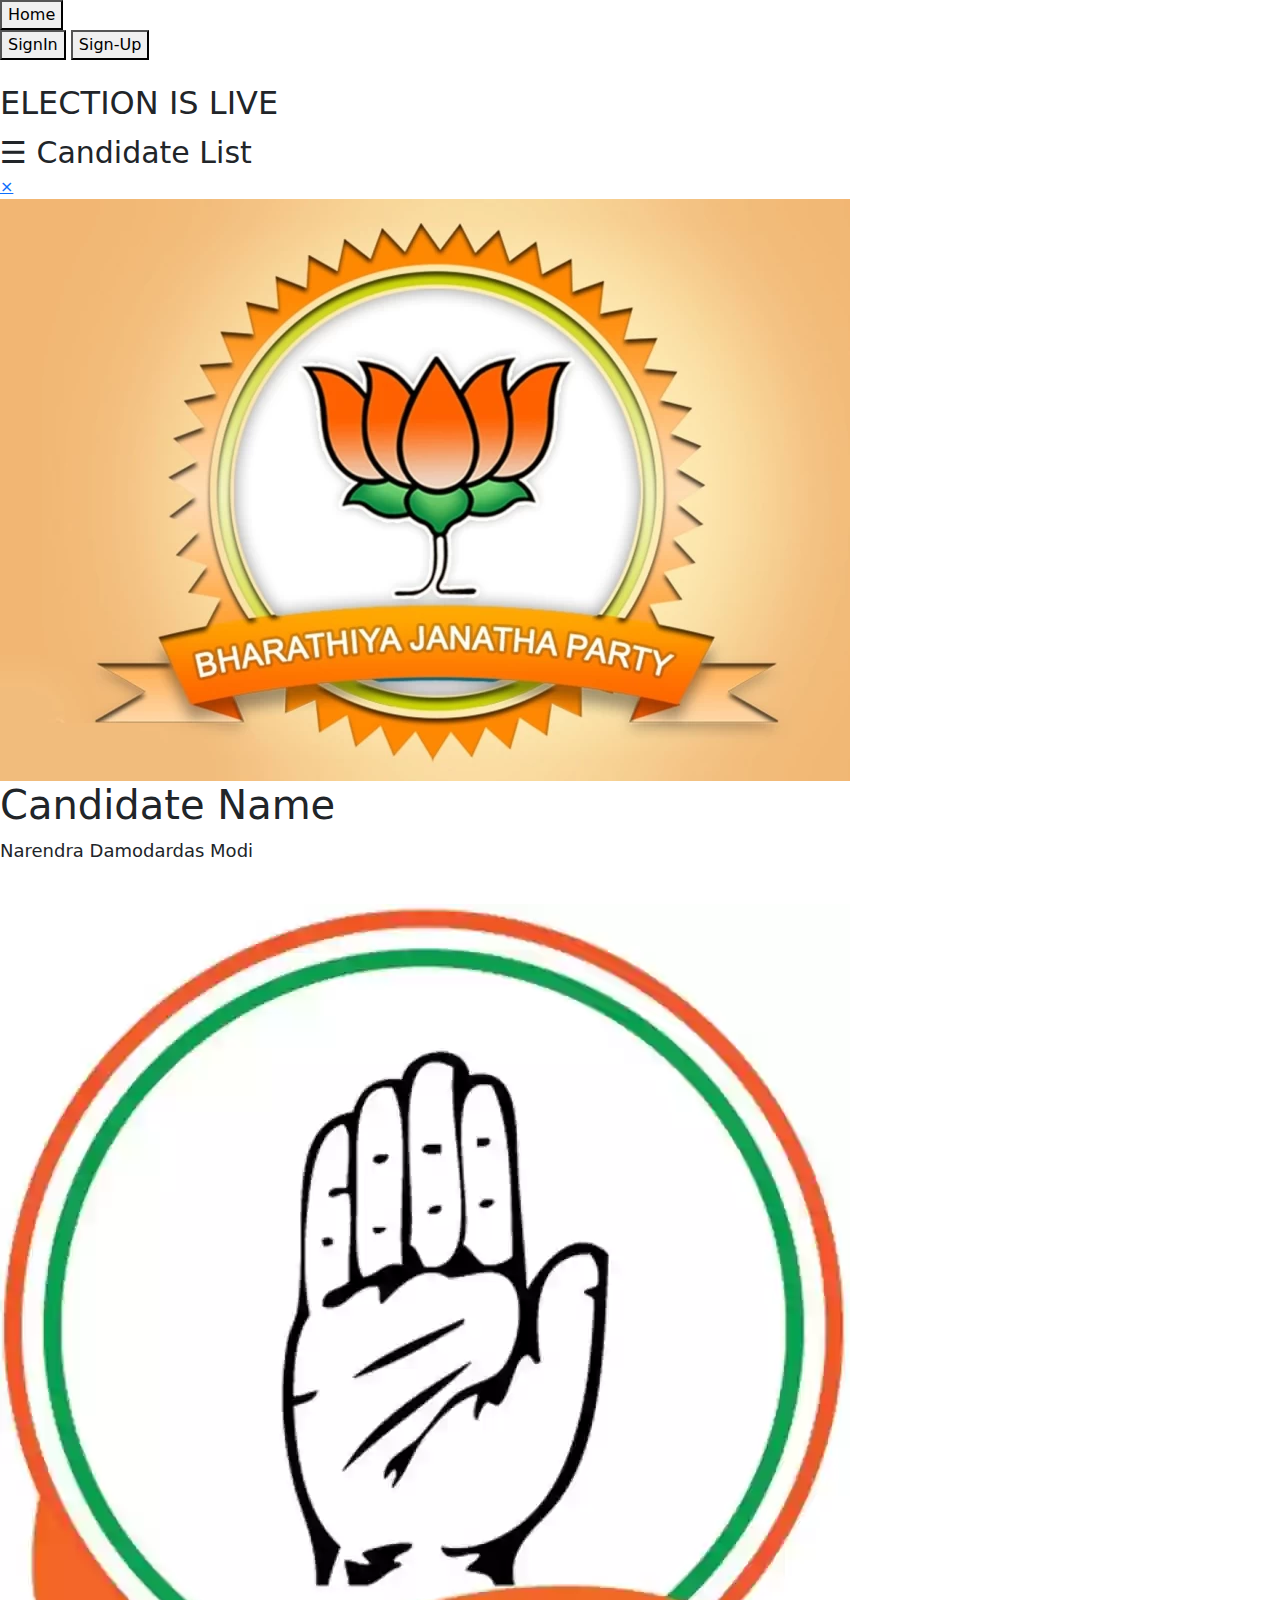
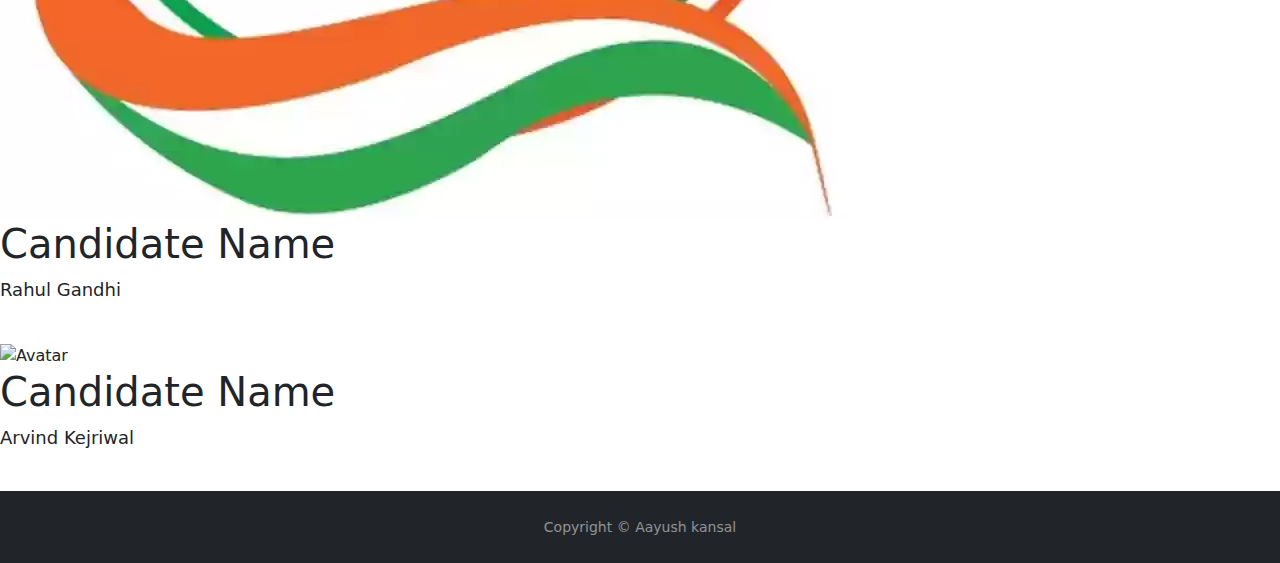
==== home.html @ 4eccc831 "signup fixed" ====
<!DOCTYPE html>
<html lang="en">

<head>
    <meta charset="UTF-8">
    <meta name="viewport" content="width=device-width, initial-scale=1.0">

    <link rel="preconnect" href="https://fonts.googleapis.com">
    <link rel="preconnect" href="https://fonts.gstatic.com" crossorigin>
    <link href="https://fonts.googleapis.com/css2?family=Jersey+25+Charted&display=swap" rel="stylesheet">

    <link rel="stylesheet" href="./CSS/home.css">
    <link href="https://cdn.jsdelivr.net/npm/bootstrap@5.3.3/dist/css/bootstrap.min.css" rel="stylesheet"
        integrity="sha384-QWTKZyjpPEjISv5WaRU9OFeRpok6YctnYmDr5pNlyT2bRjXh0JMhjY6hW+ALEwIH" crossorigin="anonymous">
    <script src="https://cdn.jsdelivr.net/npm/bootstrap@5.3.3/dist/js/bootstrap.bundle.min.js"
        integrity="sha384-YvpcrYf0tY3lHB60NNkmXc5s9fDVZLESaAA55NDzOxhy9GkcIdslK1eN7N6jIeHz"
        crossorigin="anonymous"></script>
    <title>Online Voting System</title>

</head>

<body class="d-flex flex-column">

    <div id="headersection">
        <button id="homebtn" onclick="homepage()">Home</button>
        <div id="signin-up">
            <button id="signin" onclick="signin()"> <span>SignIn</span> </button>
            <button id="signup" onclick="signUp()"> <span>Sign-Up</span> </button>
        </div>
    </div>
    <br>
    <div id="livearea">
        <h2 id="live">ELECTION IS LIVE</h2>
    </div>

    <span style="font-size:30px;cursor:pointer" onclick="openNav()">&#9776; Candidate List</span>

    <!-- CODE FOR DROPDOWN LIDY OF CANDIDATES -->
    <div id="myNav" class="overlay">
        <a href="javascript:void(0)" class="closebtn" onclick="closeNav()">&times;</a>
        <div class="overlay-content">

            <div id="bodysection">
                <div class="flip-card" id="coloumn">
                    <div class="flip-card-inner">

                        <div class="flip-card-front">
                            <img src="./images/bjp.jpeg" alt="Avatar" id="partyimg">
                        </div>
                        <div class="flip-card-back">
                            <h1>Candidate Name</h1>
                            <p style="font-size: large;">Narendra Damodardas Modi</p>
                            <img src="./images/narendra modi ji.jpg" alt="" id="candidateimg">
                        </div>
                    </div>
                </div>

                <div class="flip-card" id="coloumn">
                    <div class="flip-card-inner">
                        <div class="flip-card-front">
                            <img src="./images/congress.jpg" alt="Avatar" id="partyimg">
                        </div>
                        <div class="flip-card-back">
                            <h1>Candidate Name</h1>
                            <p style="font-size: large;">Rahul Gandhi</p>
                            <img src="./images/rahul gandhi.jpeg" alt="" id="candidateimg">
                        </div>
                    </div>
                </div>

                <div class="flip-card" id="coloumn">
                    <div class="flip-card-inner">
                        <div class="flip-card-front">
                            <img src="./images/aap.jpeg" alt="Avatar" id="partyimg">
                        </div>
                        <div class="flip-card-back">
                            <h1>Candidate Name</h1>
                            <p style="font-size: large;">Arvind Kejriwal</p>
                            <img src="./images/Arvind kejriwal.jpg" alt="" id="candidateimg">
                        </div>
                    </div>
                </div>

            </div>
        </div>
    </div>

    <div id="page-content">
    </div>
    <footer id="sticky-footer" class="flex-shrink-0 py-4 bg-dark text-white-50">
        <div class="container text-center">
            <small>Copyright &copy; Aayush kansal</small>
        </div>
    </footer>


    <script>

        function homepage() {
            window.location = "home.html"
        }

        function signin() {
            document.cookie = "<?php echo session_name(); ?>=; expires=Thu, 01 Jan 1970 00:00:00 UTC; path=/;";
            window.location.replace("./Login.html");
        }

        function signUp() {
            window.location = "./Routes/registeration.html";
            // alert("button clicked");
        }

        function openNav() {
            document.getElementById("myNav").style.height = "100%";
        }

        function closeNav() {
            document.getElementById("myNav").style.height = "0%";
        }

    </script>
</body>

</html>
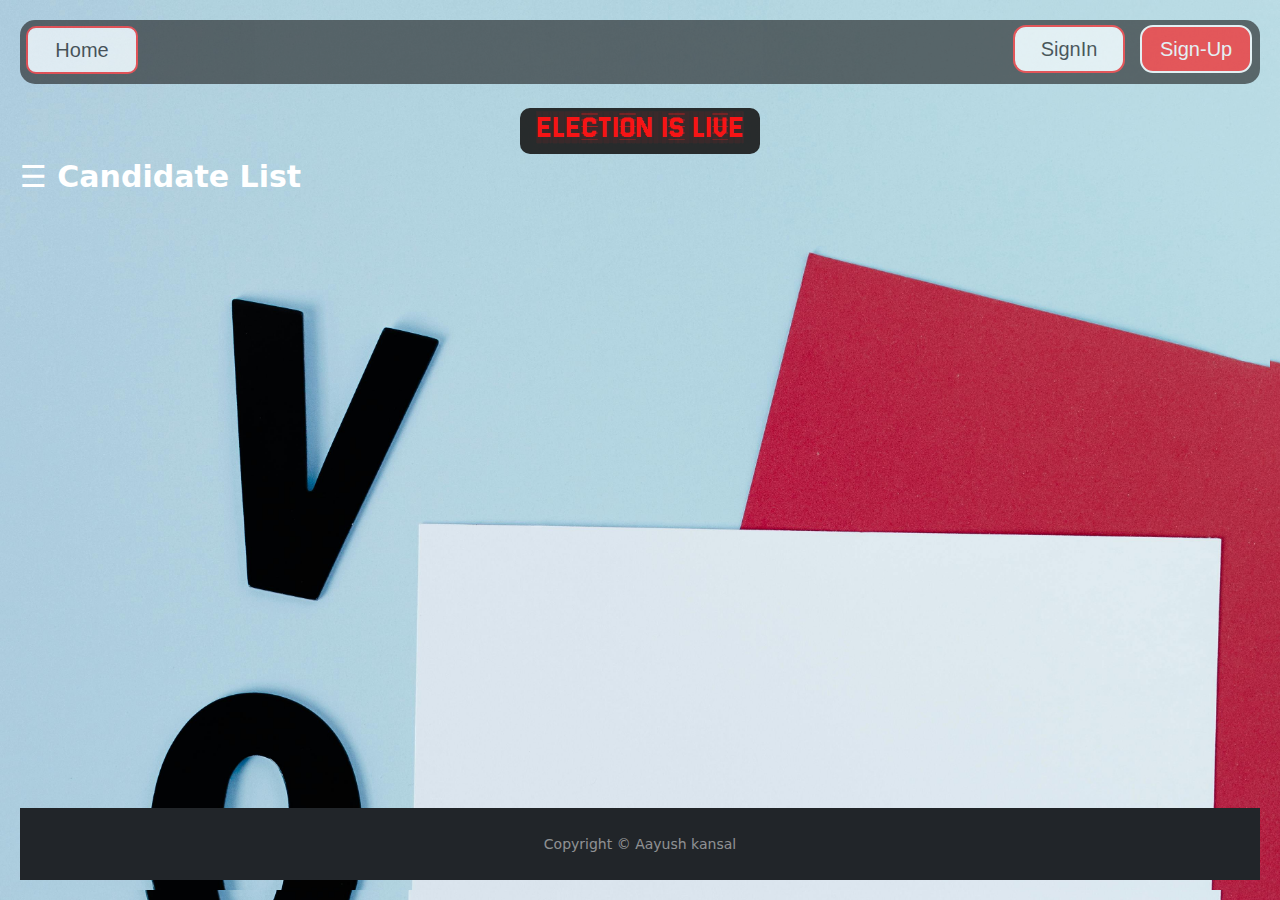
==== commit 8f56fd54: "chnage in password iin dahsboard and login page    also change in css  of login page and home page" ====
--- a/home.html
+++ b/home.html
@@ -33,7 +33,7 @@
         <h2 id="live">ELECTION IS LIVE</h2>
     </div>
 
-    <span style="font-size:30px;cursor:pointer" onclick="openNav()">&#9776; Candidate List</span>
+    <b><span style="font-size:30px;cursor:pointer;color: white;" onclick="openNav()">&#9776; Candidate List</span></b>
 
     <!-- CODE FOR DROPDOWN LIDY OF CANDIDATES -->
     <div id="myNav" class="overlay">
@@ -45,7 +45,7 @@
                     <div class="flip-card-inner">
 
                         <div class="flip-card-front">
-                            <img src="./images/bjp.jpeg" alt="Avatar" id="partyimg">
+                            <img src="./images/bjp.jpg" alt="Avatar" id="partyimg">
                         </div>
                         <div class="flip-card-back">
                             <h1>Candidate Name</h1>
--- a/CSS/home.css
+++ b/CSS/home.css
@@ -0,0 +1,245 @@
+html,body{
+    /* background: grey; */
+    /* background: linear-gradient(to right, #0062E6, #33AEFF); */
+    /* background-color: black ; */
+    /* background-image: linear-gradient(62deg, #8EC5FC 0%, #E0C3FC 100%); */
+    background-image: url(../images/img16.jpg);
+    background-size: cover;
+    /* background-repeat: ; */
+    /* background-size: cover; */
+    padding: 10px;
+    height: 100%;
+    
+}
+#bodysection{
+    display: flex;
+    gap: 170px;
+}
+
+#headersection{
+    background-color: #191919;
+/* #FF8A08 */
+    height: 4pc;
+    display: flex;
+    gap: 54pc;
+    border-radius: 15px;
+    opacity: 0.6;
+}
+#homebtn{
+    color: black;
+    /* #0d6efd */
+    font-size: 20px;
+    font-family: 'Trebuchet MS', 'Lucida Sans Unicode', 'Lucida Grande', 'Lucida Sans', Arial, sans-serif;
+    background-color: white;
+    border: 2px solid red;
+    /* #0961FA */
+    padding: 6px;
+    margin: 6px;
+    border-radius: 10px;
+    width: 7pc;
+    height: 3pc;
+}
+#homebtn:hover{
+    background-color: red;
+    /* #0961FA */
+    color: white;
+}
+#signin{
+    font-size: 20px;
+    font-family: 'Trebuchet MS', 'Lucida Sans Unicode', 'Lucida Grande', 'Lucida Sans', Arial, sans-serif;
+    background-color: white;
+    border: 2px solid red;
+    padding: 5px;
+    margin: 5px;
+    border-radius: 13px;
+    width: 7pc;
+    height: 3pc;
+}
+#signup{
+    font-size: 20px;
+    font-family: 'Trebuchet MS', 'Lucida Sans Unicode', 'Lucida Grande', 'Lucida Sans', Arial, sans-serif;
+    background-color:red;
+    /* #0d6efd */
+    color: white;
+    border: 2px solid white;
+    padding: 5px;
+    margin: 5px;
+    border-radius: 13px;
+    width: 7pc;
+    height: 3pc;
+}
+#signin span,
+#signup span
+{
+
+    cursor: pointer;
+    display: inline-block;
+    position: relative;
+    transition: 0.5s;
+}
+#signin span:after,
+#signup span:after 
+{
+    content: '\00bb';
+    position: absolute;
+    opacity: 0;
+    top: 0;
+    right: -20px;
+    transition: 0.5s;
+}
+#signin:hover span,
+#signup:hover span
+{
+    padding-right: 25px;
+}
+
+#signin:hover span:after,
+#signup:hover span:after 
+{
+    opacity: 1;
+    right: 0;
+}
+#partyimg{
+    width: 298.5px;
+    height: 300px;
+}
+#candidateimg{
+    width: 7pc;
+    height: 9pc;
+    border: 3px solid color-mix(in srgb-linear, red 70%, yellow 30%);
+    border-radius: 10px;
+}
+/* The flip card container - set the width and height to whatever you want. We have added the border property to demonstrate that the flip itself goes out of the box on hover (remove perspective if you don't want the 3D effect */
+.flip-card {
+    background-color: transparent;
+    width: 300px;
+    height: 300px;
+    border: 2px solid  black;
+    /* border: none; */
+    perspective: 1000px; 
+}
+  
+/* This container is needed to position the front and back side */
+.flip-card-inner {
+    position: relative;
+    width: 100%;
+    height: 100%;
+    text-align: center;
+    transition: transform 0.8s;
+    transform-style: preserve-3d;
+}
+  
+  /* Do an horizontal flip when you move the mouse over the flip box container */
+.flip-card:hover .flip-card-inner {
+    transform: rotatey(180deg);
+}
+  
+  /* Position the front and back side */
+.flip-card-front, .flip-card-back {
+    position: absolute;
+    width: 100%;
+    height: 100%;
+    -webkit-backface-visibility: hidden; /* Safari */
+    backface-visibility: hidden;
+}
+  
+  /* Style the front side (fallback if image is missing) */
+.flip-card-front {
+    background-color: #bbb;
+    color: black;
+}
+  
+  /* Style the back side */
+.flip-card-back {
+    background-color: dodgerblue;
+    color: white;
+    transform: rotateY(180deg);
+}
+#coloumn{
+    float: left;
+    gap: 10pc;
+    /* width: 25%; */
+    /* padding: 0 10px; */
+      
+}
+
+/* CSS FOR LIST OF CANDIDATES */
+
+.overlay {
+  height: 0%;
+  width: 100%;
+  position: fixed;
+  z-index: 1;
+  top: 0;
+  left: 0;
+  background-color: rgb(0, 0, 0);
+  background-color: rgba(0, 0, 0, 0.8);
+  overflow-y: hidden;
+  transition: 0.5s;
+}
+
+.overlay-content {
+  position: relative;
+  top: 25%;
+  width: 100%;
+  text-align: center;
+  margin-top: 30px;
+}
+
+.overlay a {
+  padding: 8px;
+  text-decoration: none;
+  font-size: 36px;
+  color: #818181;
+  display: block;
+  transition: 0.3s;
+}
+
+.overlay a:hover, .overlay a:focus {
+  color: #f1f1f1;
+}
+
+.overlay .closebtn {
+  position: absolute;
+  top: 20px;
+  right: 45px;
+  font-size: 60px;
+}
+
+@media screen and (max-height: 450px) {
+  .overlay {overflow-y: auto;}
+  .overlay a {font-size: 20px}
+  .overlay .closebtn {
+  font-size: 40px;
+  top: 15px;
+  right: 35px;
+}
+
+}
+#page-content {
+  flex: 1 0 auto;
+}
+
+  
+#livearea{
+    background-color: #191919; 
+    width: 15pc;;
+    /* padding: 2px; */
+    border-radius: 10px;
+    align-self: center;
+    text-align: center;
+    opacity: 0.9;
+}
+#live{
+    text-align: center;
+    color: red;
+    animation: blinker 1.5s linear infinite;
+    font-family: "Jersey 25 Charted";
+    font-weight: 100;
+}
+@keyframes blinker {
+    50% {
+        opacity: 0;
+    }
+};
+
